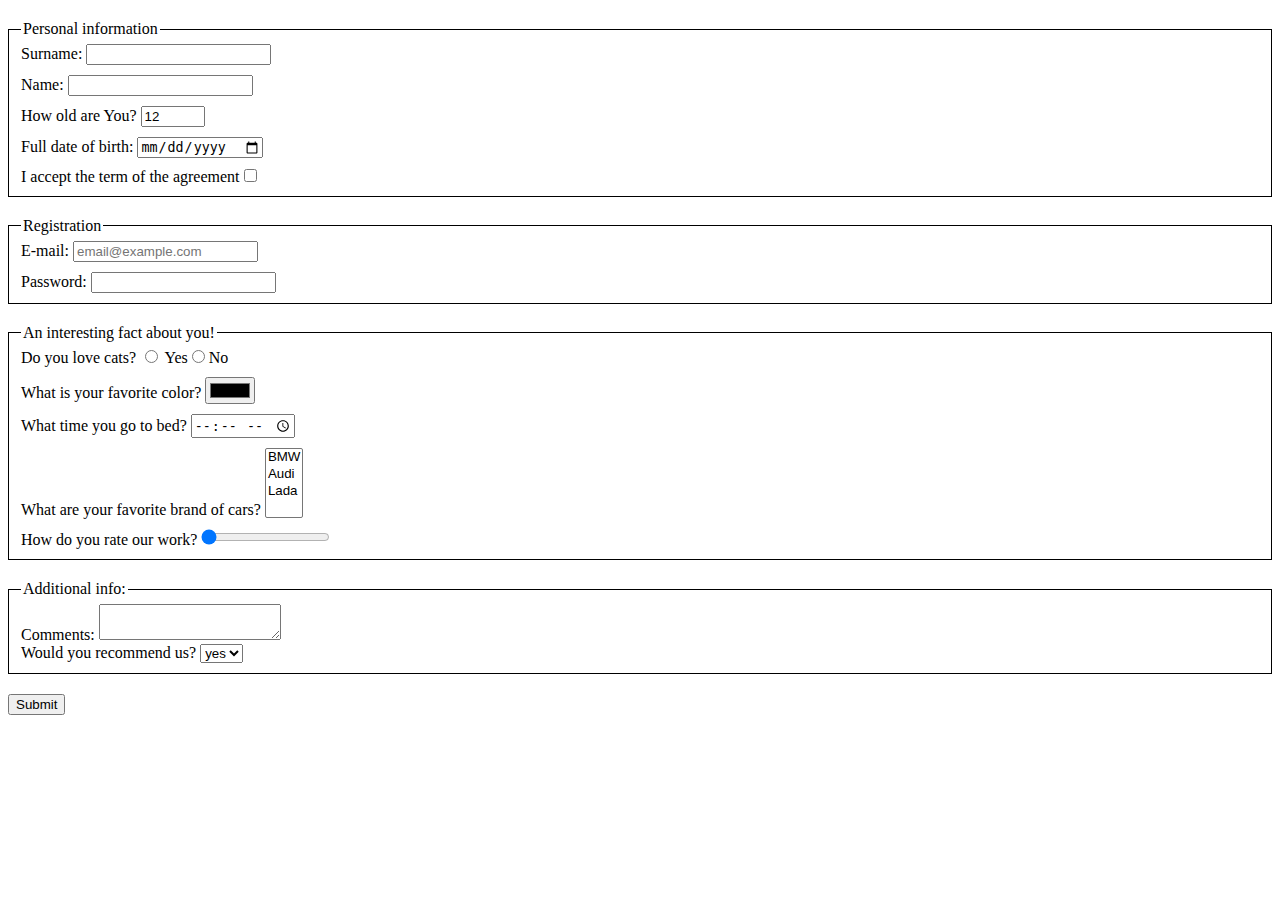
==== src/index.html @ 4f053350 "form was created" ====
<!doctype html>
<html lang="en">

  <head>
    <meta charset="UTF-8">
    <meta name="viewport"
      content="width=device-width, user-scalable=no, initial-scale=1.0, maximum-scale=1.0, minimum-scale=1.0">
    <meta http-equiv="X-UA-Compatible" content="ie=edge">
    <title>HTML Form</title>
    <link rel="stylesheet" href="./style.css">
  </head>

  <body>

    <form action="https://mate-academy-form-lesson.herokuapp.com/create-application" method="post">
      <fieldset class="info">
        <legend>Personal information</legend>
        <label class="form-field">
          Surname:
          <input 
          type="text"
           name="surname"
            autocomplete="off"
            >
        </label>

        <label class="form-field">
          Name:
          <input 
          type="text" 
          name="name"
           autocomplete="off"
           >
        </label>

        <label class="form-field">
          How old are You?
          <input 
          type="number"
           checked 
           required 
           name="old"
            min="1" 
            max="100" 
            value="12"
            >
        </label>

        <label class="form-field">
          Full date of birth:
          <input 
          type="date" 
          name="date"
          >
        </label>

        <label class="form-field">
          I accept the term of the agreement
          <input 
          type="checkbox" 
          name="terms"
          >
        </label>
      </fieldset>

      <fieldset class="info">
        <legend>Registration</legend>
        <label class="form-field">
          E-mail:
          <input 
          type="email"
           name="email" 
           placeholder="email@example.com"
           >
        </label>

        <label class="form-field">
          Password:
          <input 
          type="password"
           name="password"
            minlength="5"
             maxlength="20"
             >
        </label>
      </fieldset>

      <fieldset class="info">
        <legend>An interesting fact about you!</legend>
        <label class="form-field">
          Do you love cats?
          <input 
          type="radio" 
          name="cats"
           value="yes"
           >
          Yes
          <input 
          type="radio"
           name="cats"
            value="no"
            >
          No
        </label>

        <label class="form-field">
          What is your favorite color?
          <input 
          type="color"
           name="color"
           >
        </label>

        <label class="form-field">
          What time you go to bed?
          <input 
          type="time"
           name="time"
           >
        </label>

        <label class="form-field">
          What are your favorite brand of cars?
          <select name="auto" multiple>
            <option value="BMW">BMW</option>
            <option value="Audi">Audi</option>
            <option value="Lada">Lada</option>
          </select>
        </label>

        <label class="form-field">
          How do you rate our work?
          <input 
          type="range"
           name="work" 
           min="0"
            max="100"
             value="0"
             >
        </label>
      </fieldset>

      <fieldset class="info">
        <legend>Additional info:</legend>
        <label>
          Comments:
          <textarea name="feedback" rows="2"></textarea>
        </label>
        <label class="form-field">
          Would you recommend us?
          <select name="recommend">
            <option value="yes">yes</option>
            <option value="no">no</option>
          </select>
        </label>
      </fieldset>

      <button type="submit">Submit</button>
    </form>
    <script type="text/javascript" src="./main.js"></script>
  </body>

</html>
---- src/style.css ----
/* styles go here */
.info {
  border: 1px solid black;
  margin: 20px 0;
}

.form-field {
  display: block;
  margin-bottom: 10px;
}

.info :last-child {
  margin: 0;
}
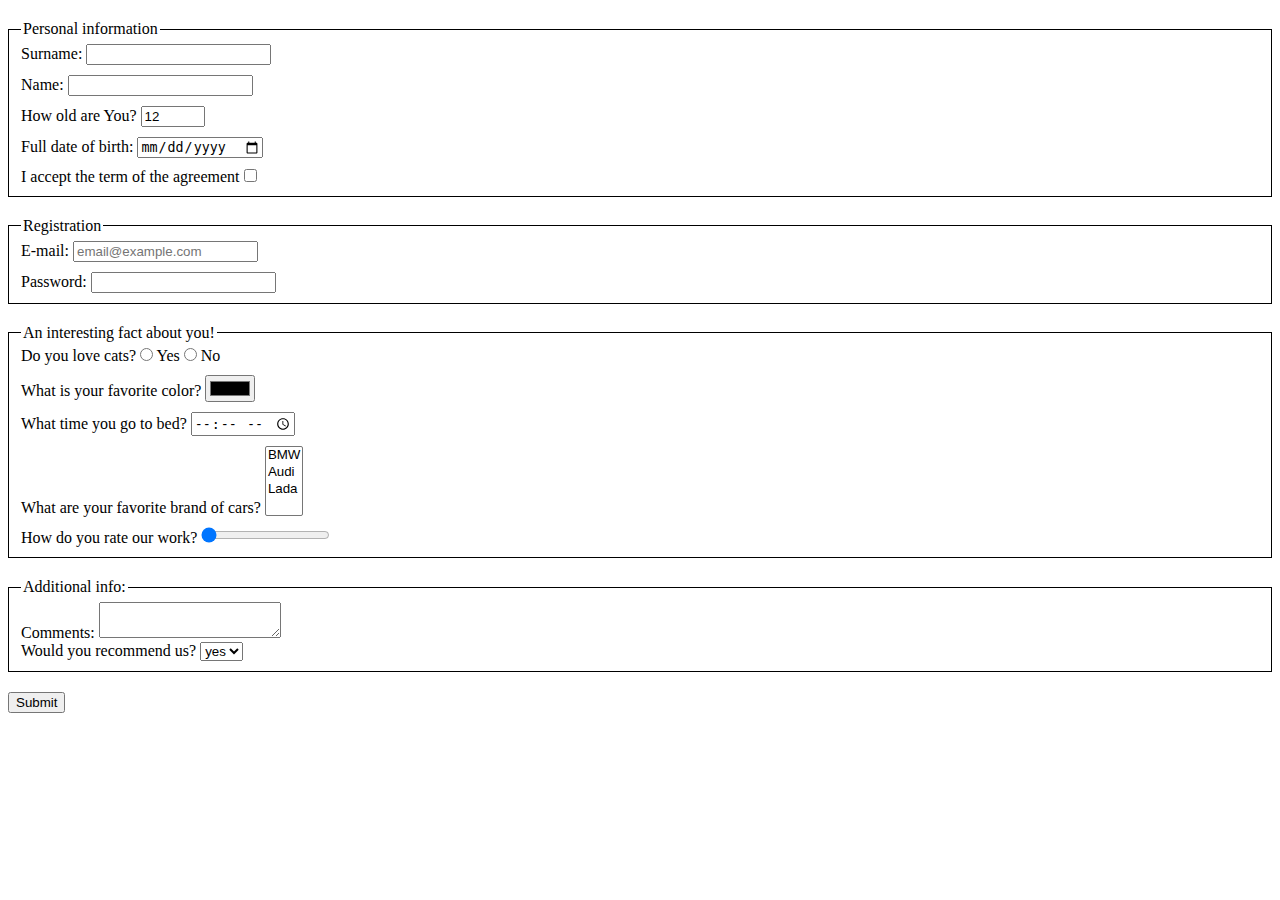
==== commit 4b4fbe1a: "new changes" ====
--- a/src/index.html
+++ b/src/index.html
@@ -18,47 +18,47 @@
         <label class="form-field">
           Surname:
           <input 
-          type="text"
-           name="surname"
+            type="text"
+            name="surname"
             autocomplete="off"
-            >
+          >
         </label>
 
         <label class="form-field">
           Name:
           <input 
-          type="text" 
-          name="name"
-           autocomplete="off"
-           >
+            type="text" 
+            name="name"
+            autocomplete="off"
+          >
         </label>
 
         <label class="form-field">
           How old are You?
           <input 
-          type="number"
-           checked 
-           required 
-           name="old"
+            type="number"
+            checked 
+            required 
+            name="old"
             min="1" 
             max="100" 
             value="12"
-            >
+          >
         </label>
 
         <label class="form-field">
           Full date of birth:
           <input 
-          type="date" 
-          name="date"
+            type="date" 
+            name="date"
           >
         </label>
 
         <label class="form-field">
           I accept the term of the agreement
           <input 
-          type="checkbox" 
-          name="terms"
+            type="checkbox"
+            name="terms"
           >
         </label>
       </fieldset>
@@ -68,55 +68,59 @@
         <label class="form-field">
           E-mail:
           <input 
-          type="email"
-           name="email" 
-           placeholder="email@example.com"
-           >
+            type="email"
+            name="email" 
+            placeholder="email@example.com"
+          >
         </label>
 
         <label class="form-field">
           Password:
           <input 
-          type="password"
-           name="password"
+            type="password"
+            name="password"
             minlength="5"
-             maxlength="20"
-             >
+            maxlength="20"
+          >
         </label>
       </fieldset>
 
       <fieldset class="info">
         <legend>An interesting fact about you!</legend>
-        <label class="form-field">
-          Do you love cats?
-          <input 
-          type="radio" 
-          name="cats"
-           value="yes"
-           >
-          Yes
-          <input 
-          type="radio"
-           name="cats"
-            value="no"
+        <div class="form-field">
+          <label>
+            Do you love cats?
+            <input 
+              type="radio" 
+              name="cats"
+              value="yes"
             >
-          No
-        </label>
+            Yes
+          </label>
+          <label>
+            <input 
+              type="radio"
+              name="cats"
+              value="no"
+            >
+            No
+          </label>
+        </div>
 
         <label class="form-field">
           What is your favorite color?
           <input 
-          type="color"
-           name="color"
-           >
+            type="color"
+            name="color"
+          >
         </label>
 
         <label class="form-field">
           What time you go to bed?
           <input 
-          type="time"
-           name="time"
-           >
+            type="time"
+            name="time"
+          >
         </label>
 
         <label class="form-field">
@@ -131,12 +135,12 @@
         <label class="form-field">
           How do you rate our work?
           <input 
-          type="range"
-           name="work" 
-           min="0"
+            type="range"
+            name="work" 
+            min="0"
             max="100"
-             value="0"
-             >
+            value="0"
+          >
         </label>
       </fieldset>
 
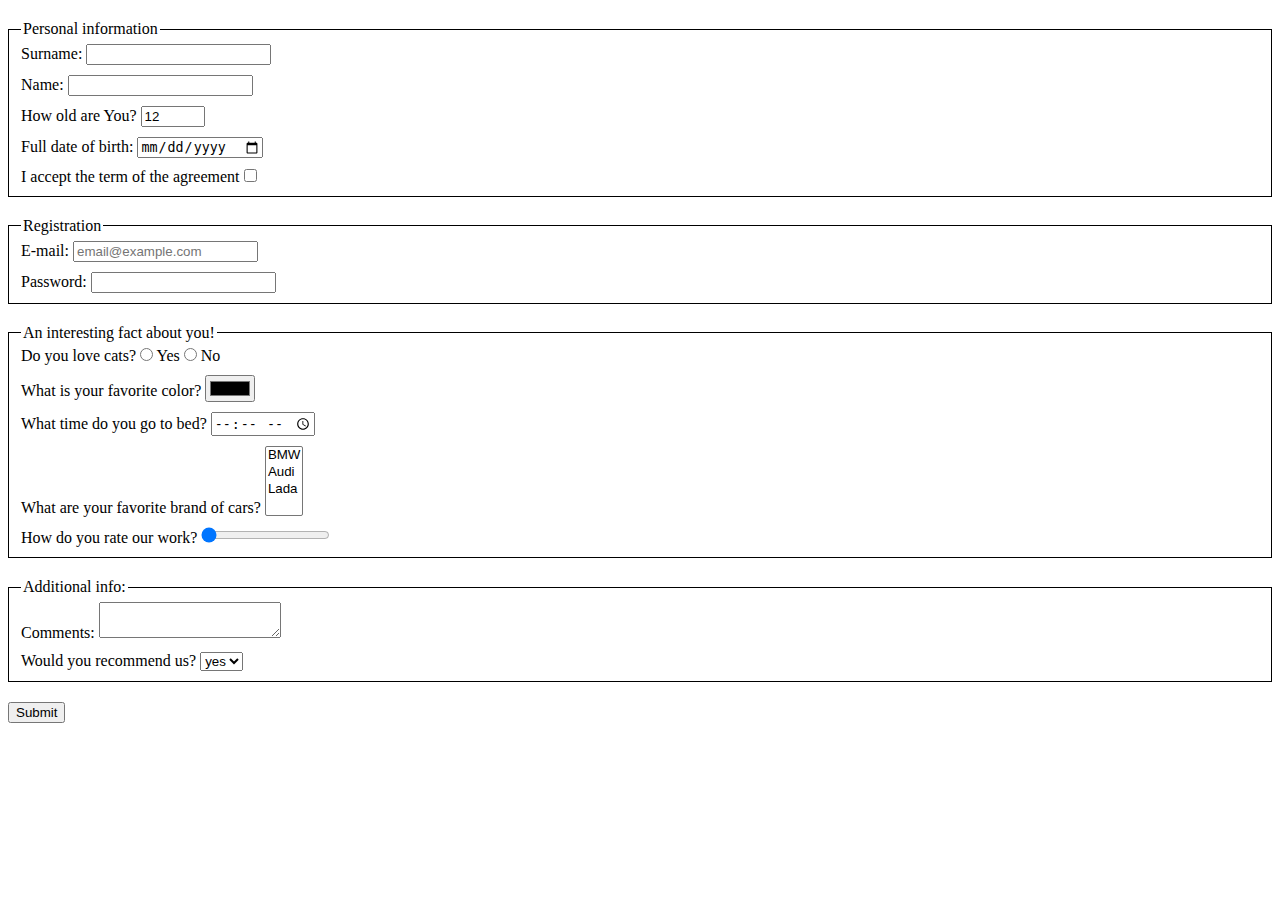
==== commit 8af169c4: "fixed errors" ====
--- a/src/index.html
+++ b/src/index.html
@@ -116,7 +116,7 @@
         </label>
 
         <label class="form-field">
-          What time you go to bed?
+          What time do you go to bed?
           <input 
             type="time"
             name="time"
@@ -146,7 +146,7 @@
 
       <fieldset class="info">
         <legend>Additional info:</legend>
-        <label>
+        <label class="form-field">
           Comments:
           <textarea name="feedback" rows="2"></textarea>
         </label>
